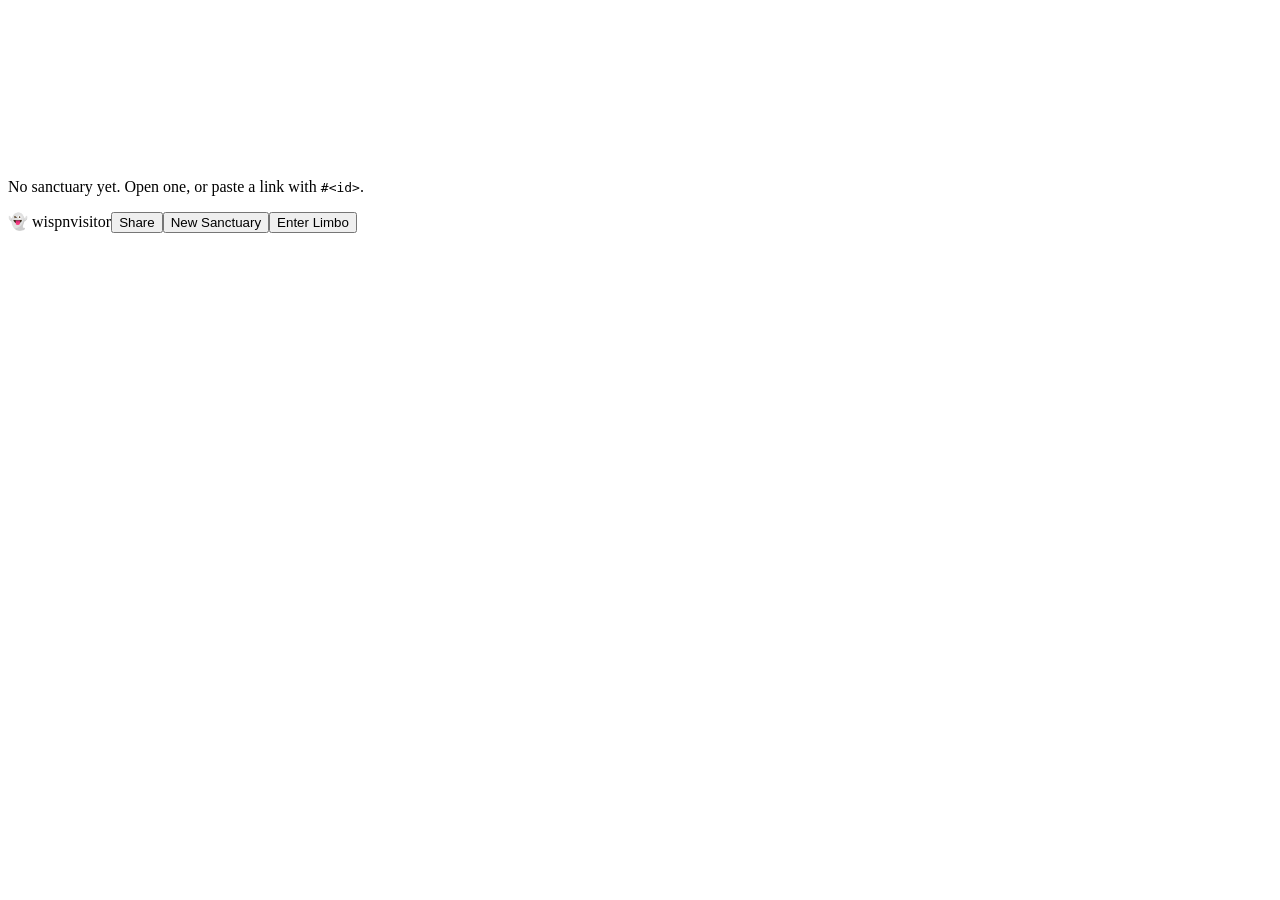
==== public/index.html @ 815aa3c9 "Memorable signature interaction effects, fat-finger closet with sticky Save and Close, closet backdr" ====
<!doctype html>
<html lang="en"><head><meta charset="utf-8"><meta name="viewport" content="width=device-width,initial-scale=1">
<title>wispn — ghost-mime sanctuary</title><link rel="stylesheet" href="/style.css"></head>
<body>

<main id="stage"><canvas id="world"></canvas>
<p id="empty">No sanctuary yet. Open one, or paste a link with <code>#&lt;id&gt;</code>.</p></main>
<section id="limbo" hidden><div class="limbo-inner"><div class="heroPane"><h2>Limbo Threshold</h2><canvas id="hero" width="360" height="360"></canvas></div>
<div class="panel"><div class="psec"><h3>Biome</h3><label id="envWrap">Environment <select id="envSel"><option value="0">Forest</option><option value="1">Heaven</option><option value="2">Sea</option><option value="3">Dunes</option><option value="4">Mountain</option><option value="5">Beach</option></select></label></div>
<div class="psec"><h3>Body colour</h3><div class="row"><input type="color" id="bodyColor" value="#f8fafc"><div id="bodySwatches" class="swatches"></div></div></div>
<div class="psec"><h3>Facial hair colour</h3><div class="row"><label>Colour <input type="color" id="hairColor" value="#fef9c3"></label><div id="hairSwatches" class="swatches"></div></div></div>
<div class="psec"><h3>Face</h3><div id="eyeCards" class="cards"></div><div class="row"><button id="mustBtn" class="tog">Mustache</button><button id="beardBtn" class="tog">Beard</button></div></div>
<div class="psec"><h3>Hat and item</h3><div id="hatCards" class="cards"></div><div id="itemCards" class="cards"></div></div>
<div class="psec"><h3>Arm gesture</h3><div id="gestureCards" class="cards"></div></div>
<div class="psec"><h3>Mime loop and tempo</h3><div class="row"><select id="fBeat0"></select><select id="fBeat1"></select><select id="fBeat2"></select></div><label>Tempo <input id="fTempo" type="range" min="0" max="3" value="1"></label>
</div>
</div><div class="limboActions"><button id="closeLimbo">Close</button><button id="releaseBtn">Save</button></div></div></section>
<nav id="bottomBar"><span class="brand">👻 wispn</span><span id="roleBadge" class="badge">visitor</span><button id="shareBtn">Share</button><button id="openBtn">New Sanctuary</button><button id="limboBtn">Enter Limbo</button></nav>
<div id="toast"></div>
<script src="/app.js"></script></body></html>
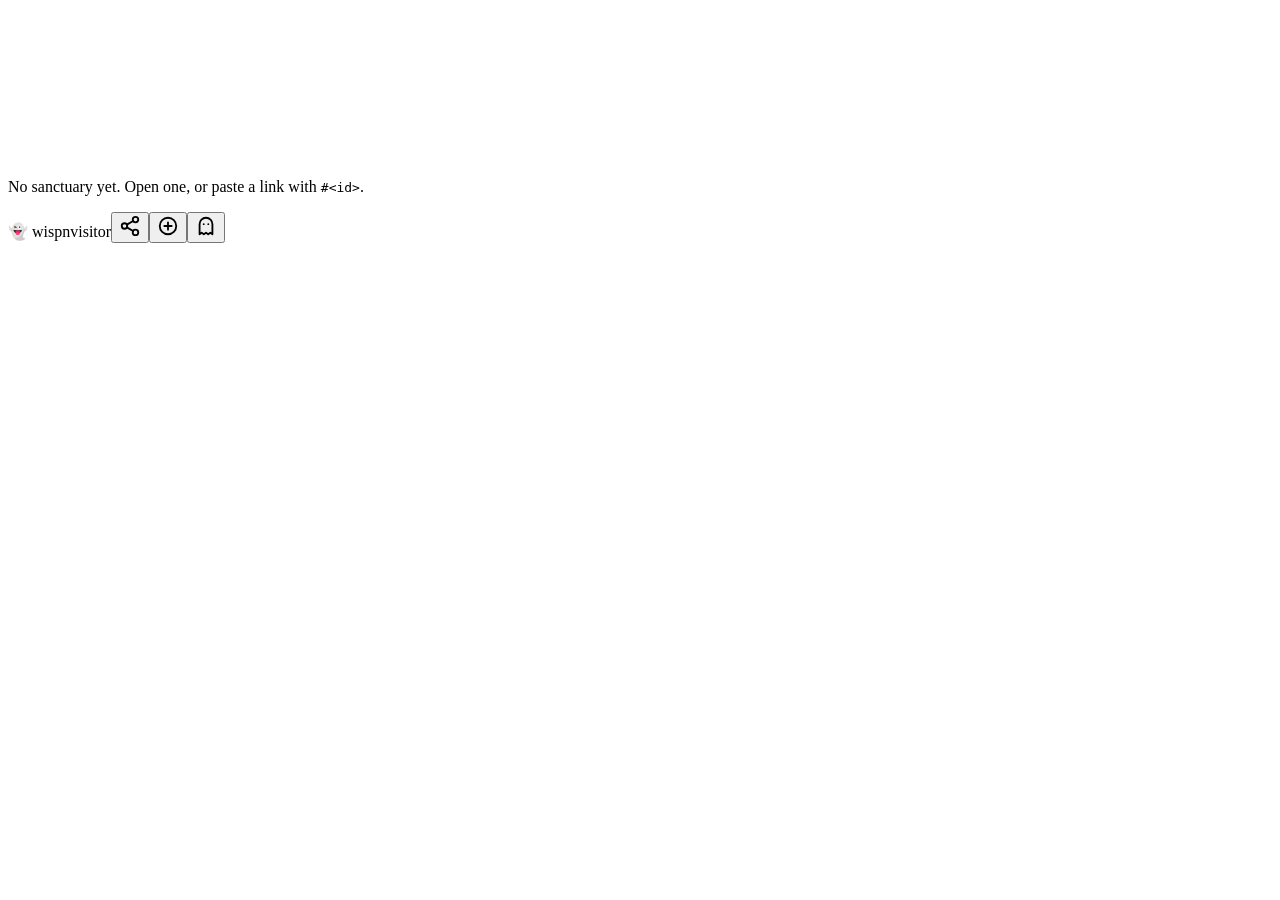
==== commit bb5b2a7e: "Idle wander flights, wordless icon bar, invisible host, guest mode with locked Limbo and New Sanctua" ====
--- a/public/index.html
+++ b/public/index.html
@@ -8,13 +8,12 @@
 <section id="limbo" hidden><div class="limbo-inner"><div class="heroPane"><h2>Limbo Threshold</h2><canvas id="hero" width="360" height="360"></canvas></div>
 <div class="panel"><div class="psec"><h3>Biome</h3><label id="envWrap">Environment <select id="envSel"><option value="0">Forest</option><option value="1">Heaven</option><option value="2">Sea</option><option value="3">Dunes</option><option value="4">Mountain</option><option value="5">Beach</option></select></label></div>
 <div class="psec"><h3>Body colour</h3><div class="row"><input type="color" id="bodyColor" value="#f8fafc"><div id="bodySwatches" class="swatches"></div></div></div>
-<div class="psec"><h3>Facial hair colour</h3><div class="row"><label>Colour <input type="color" id="hairColor" value="#fef9c3"></label><div id="hairSwatches" class="swatches"></div></div></div>
-<div class="psec"><h3>Face</h3><div id="eyeCards" class="cards"></div><div class="row"><button id="mustBtn" class="tog">Mustache</button><button id="beardBtn" class="tog">Beard</button></div></div>
+<div class="psec"><h3>Face</h3><div id="eyeCards" class="cards"></div></div>
 <div class="psec"><h3>Hat and item</h3><div id="hatCards" class="cards"></div><div id="itemCards" class="cards"></div></div>
 <div class="psec"><h3>Arm gesture</h3><div id="gestureCards" class="cards"></div></div>
 <div class="psec"><h3>Mime loop and tempo</h3><div class="row"><select id="fBeat0"></select><select id="fBeat1"></select><select id="fBeat2"></select></div><label>Tempo <input id="fTempo" type="range" min="0" max="3" value="1"></label>
 </div>
 </div><div class="limboActions"><button id="closeLimbo">Close</button><button id="releaseBtn">Save</button></div></div></section>
-<nav id="bottomBar"><span class="brand">👻 wispn</span><span id="roleBadge" class="badge">visitor</span><button id="shareBtn">Share</button><button id="openBtn">New Sanctuary</button><button id="limboBtn">Enter Limbo</button></nav>
+<nav id="bottomBar"><span class="brand">👻 wispn</span><span id="roleBadge" class="badge">visitor</span><button id="shareBtn" aria-label="Share" title="Share"><svg viewBox="0 0 24 24" width="22" height="22" fill="none" stroke="currentColor" stroke-width="2" stroke-linecap="round"><circle cx="18" cy="5" r="3"/><circle cx="6" cy="12" r="3"/><circle cx="18" cy="19" r="3"/><path d="M8.6 13.5l6.8 4M15.4 6.5l-6.8 4"/></svg></button><button id="openBtn" aria-label="New sanctuary" title="New sanctuary"><svg viewBox="0 0 24 24" width="22" height="22" fill="none" stroke="currentColor" stroke-width="2" stroke-linecap="round"><circle cx="12" cy="12" r="9"/><path d="M12 8v8M8 12h8"/></svg></button><button id="limboBtn" aria-label="Enter Limbo" title="Enter Limbo"><svg viewBox="0 0 24 24" width="22" height="22" fill="none" stroke="currentColor" stroke-width="2" stroke-linejoin="round"><path d="M12 3a7 7 0 0 0-7 7v11l2.3-1.6L9.6 21l2.4-1.6L14.4 21l2.3-1.6L19 21V10a7 7 0 0 0-7-7z"/><circle cx="9.5" cy="10" r="1" fill="currentColor" stroke="none"/><circle cx="14.5" cy="10" r="1" fill="currentColor" stroke="none"/></svg></button></nav>
 <div id="toast"></div>
 <script src="/app.js"></script></body></html>
